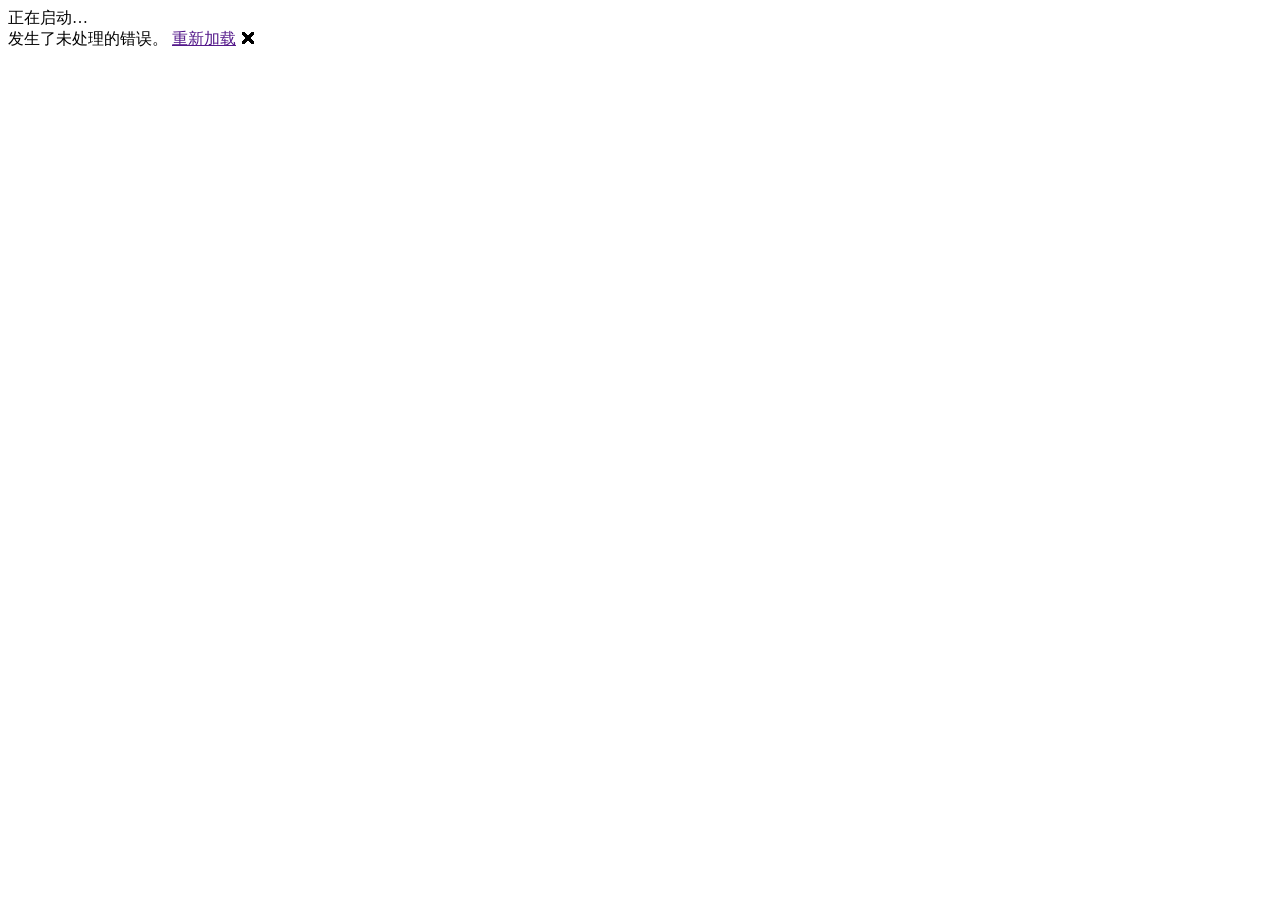
==== src/NewsBoard.Maui/wwwroot/index.html @ 4263faee "SA6：MAUI Android 宿主 + 平台服务实现" ====
<!DOCTYPE html>
<html lang="zh-CN">

<head>
    <meta charset="utf-8" />
    <meta name="viewport" content="width=device-width, initial-scale=1.0, maximum-scale=1.0, user-scalable=no" />
    <title>新闻看板</title>
    <base href="/" />
    <link rel="stylesheet" href="_content/NewsBoard.Shared/css/app.css" />
</head>

<body>
    <div id="app">正在启动…</div>

    <div id="blazor-error-ui">
        发生了未处理的错误。
        <a href="" class="reload">重新加载</a>
        <span class="dismiss">🗙</span>
    </div>

    <script src="_framework/blazor.webview.js" autostart="false"></script>
</body>

</html>
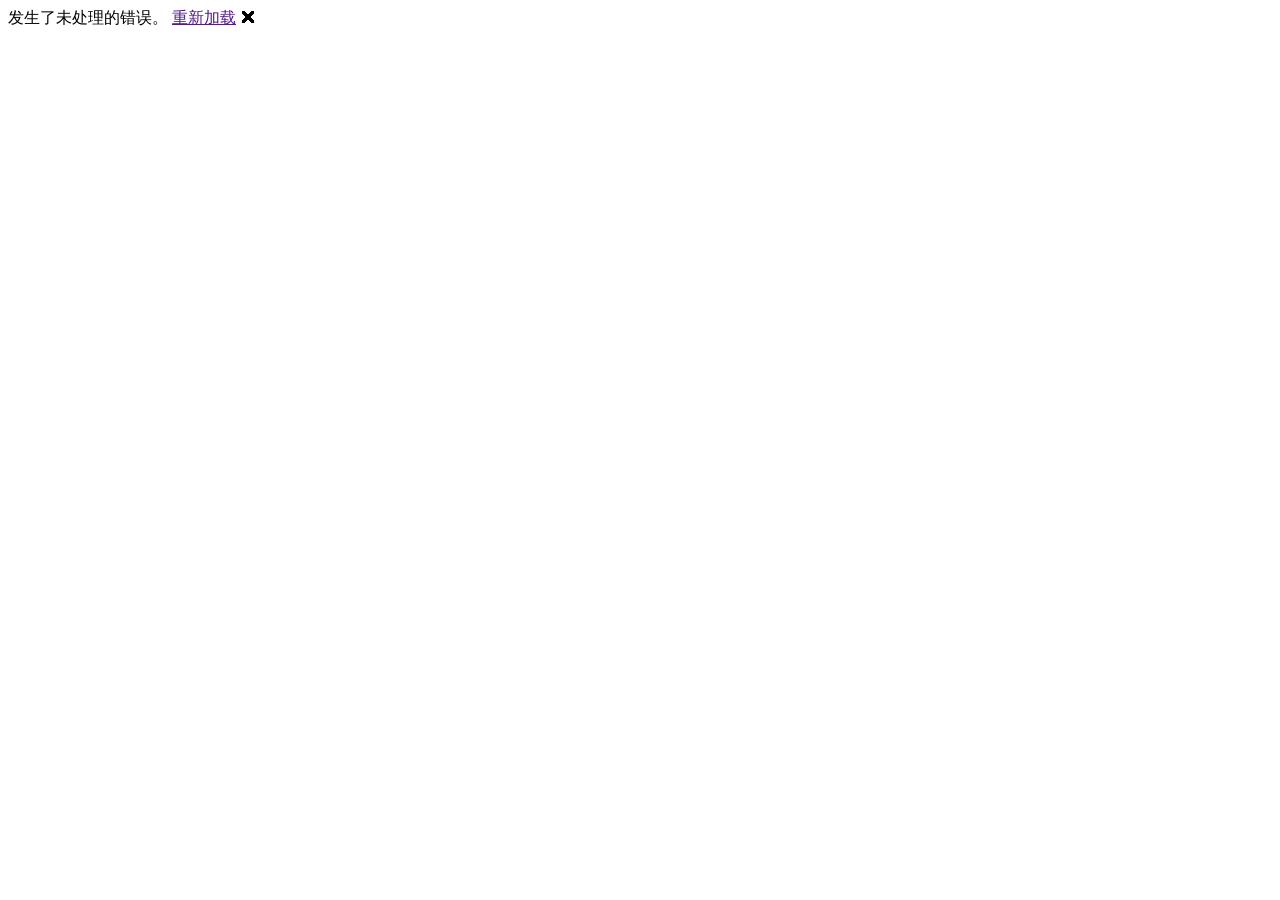
==== commit 70a6da21: "SA8：Windows 真灭屏（SC_MONITORPOWER + 前台/全屏护栏，可测纯函数）+ 首帧闸门修「已在朗读但画面还在加载」+ 启动提示可见" ====
--- a/src/NewsBoard.Maui/wwwroot/index.html
+++ b/src/NewsBoard.Maui/wwwroot/index.html
@@ -7,10 +7,27 @@
     <title>新闻看板</title>
     <base href="/" />
     <link rel="stylesheet" href="_content/NewsBoard.Shared/css/app.css" />
+    <style>
+        /* Blazor 运行时起来之前是纯黑屏（app.css 把 body 设成黑底，默认黑字看不见），
+           这里给一个看得见的启动提示；运行时一起来就移除它。 */
+        #boot-hint {
+            position: fixed;
+            inset: 0;
+            display: flex;
+            align-items: center;
+            justify-content: center;
+            background: #000;
+            color: #8E8E93;
+            font-family: "Microsoft YaHei", "PingFang SC", system-ui, sans-serif;
+            font-size: 20px;
+            z-index: 1;
+        }
+    </style>
 </head>
 
 <body>
-    <div id="app">正在启动…</div>
+    <div id="app"></div>
+    <div id="boot-hint">正在启动…</div>
 
     <div id="blazor-error-ui">
         发生了未处理的错误。
@@ -18,7 +35,22 @@
         <span class="dismiss">🗙</span>
     </div>
 
+    <script src="_content/NewsBoard.Shared/js/measure.js"></script>
     <script src="_framework/blazor.webview.js" autostart="false"></script>
+    <script>
+        // autostart="false" 时没人替我们启动 Blazor（Windows 头实测会一直停在「正在启动…」），
+        // 这里显式启动；重复调用是幂等的。
+        function hideBootHint() {
+            var hint = document.getElementById('boot-hint');
+            if (hint) { hint.remove(); }
+        }
+        try {
+            var started = Blazor.start();
+            if (started && started.then) { started.then(hideBootHint, hideBootHint); } else { hideBootHint(); }
+        } catch (e) {
+            hideBootHint();
+        }
+    </script>
 </body>
 
 </html>
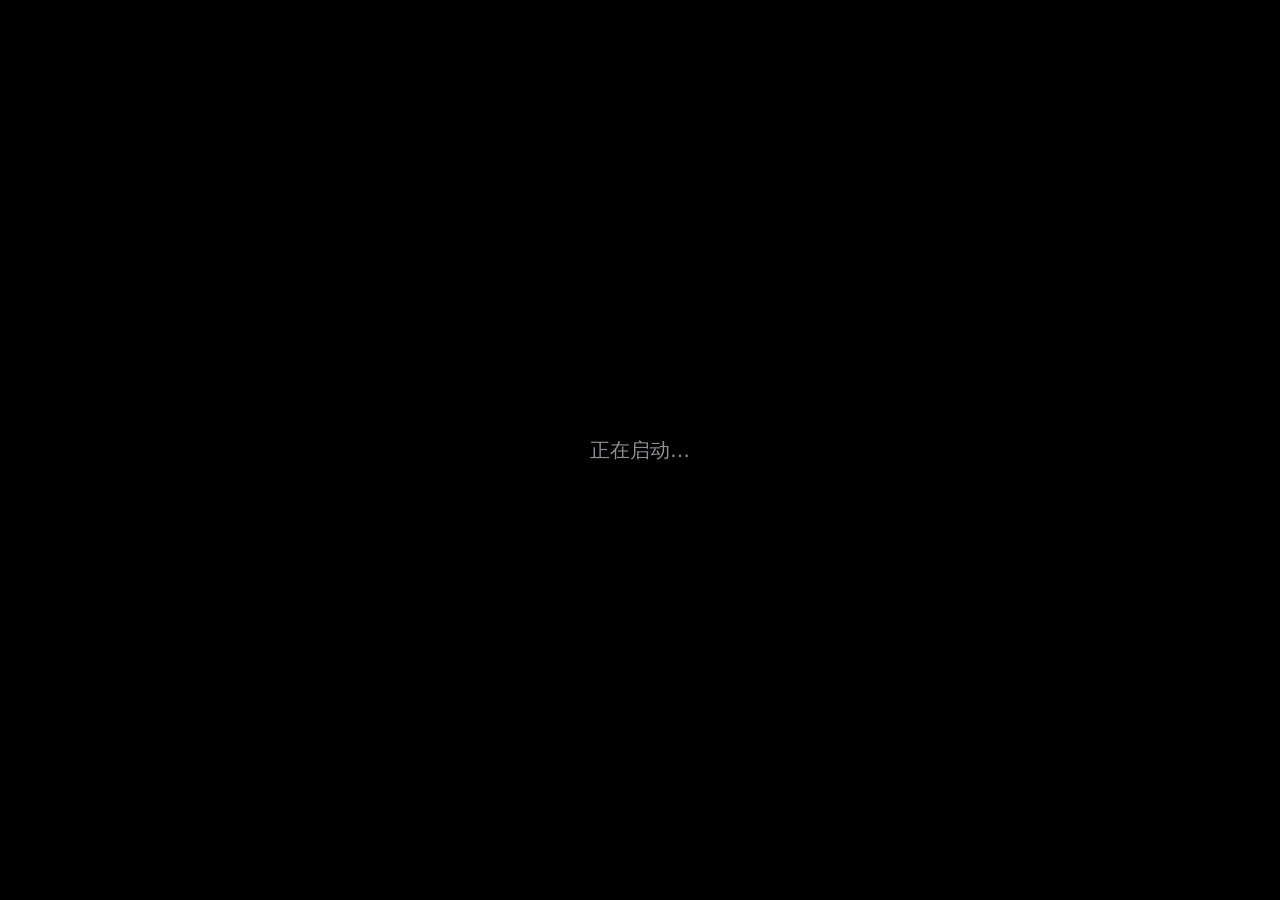
==== commit e9ebd21b: "修复 Android 全黑屏：MAUI 宿主页不再抢跑 Blazor.start() 症状：装机后进程存活、WebView 在，但 #app 一片空白（CDP 查到 #app.innerHTML.le" ====
--- a/src/NewsBoard.Maui/wwwroot/index.html
+++ b/src/NewsBoard.Maui/wwwroot/index.html
@@ -38,18 +38,36 @@
     <script src="_content/NewsBoard.Shared/js/measure.js"></script>
     <script src="_framework/blazor.webview.js" autostart="false"></script>
     <script>
-        // autostart="false" 时没人替我们启动 Blazor（Windows 头实测会一直停在「正在启动…」），
-        // 这里显式启动；重复调用是幂等的。
+        // MAUI 的 BlazorWebView 会自己启动 Blazor 并注册 XAML 里声明的根组件（MainPage.xaml 的
+        // Selector="#app"）。这里**不能抢在框架之前**调用 Blazor.start()：抢跑会用「没有根组件」
+        // 的方式把它启动起来，框架随后带根组件的启动会被拒绝（"Blazor has already started."），
+        // 页面就只剩一片空白（Android 真机实测：进程活着、WebView 在、#app 为空）。
+        // 所以这里只观察：框架渲染出来就撤掉启动提示；框架迟迟不启动才兜底自己启动。
         function hideBootHint() {
             var hint = document.getElementById('boot-hint');
             if (hint) { hint.remove(); }
         }
-        try {
-            var started = Blazor.start();
-            if (started && started.then) { started.then(hideBootHint, hideBootHint); } else { hideBootHint(); }
-        } catch (e) {
-            hideBootHint();
-        }
+
+        (function watchFrameworkStart() {
+            var tries = 0;
+            var timer = setInterval(function () {
+                var app = document.getElementById('app');
+                if (app && app.childElementCount > 0) {
+                    clearInterval(timer);
+                    hideBootHint();
+                    return;
+                }
+                if (++tries >= 30) {
+                    clearInterval(timer);
+                    try {
+                        var started = Blazor.start();
+                        if (started && started.then) { started.then(hideBootHint, hideBootHint); } else { hideBootHint(); }
+                    } catch (e) {
+                        hideBootHint();
+                    }
+                }
+            }, 100);
+        })();
     </script>
 </body>
 
